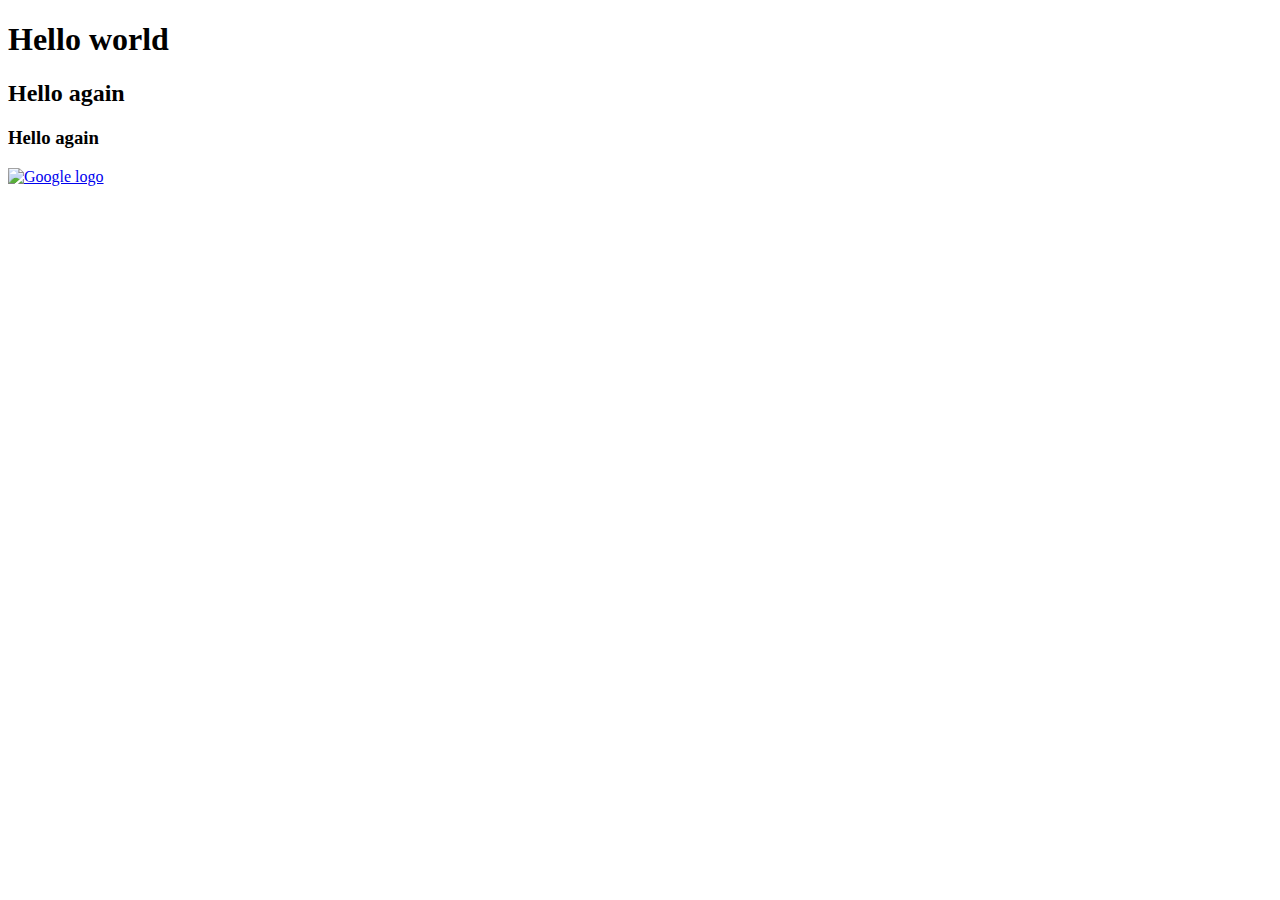
==== html_basic/index.html @ da2e268b "Intranet assignment" ====
<!DOCTYPE html>
<html lang="en">
    <head>
        <meta charset="utf-8">
        <title>This is the Title</title>
    </head>
    <body>
        <h1>Hello world</h1>
        <h2>Hello again</h2>
        <h3> Hello again</h3>
        <p> </p>
        <p> </p>
        <p> </p>
        <p> </p>
        <a href="https://www.google.com">
            <img src="https://www.google.com/images/branding/googlelogo/1x/googlelogo_color_272x92dp.png" alt="Google logo">
        </a>
    </body>
</html>
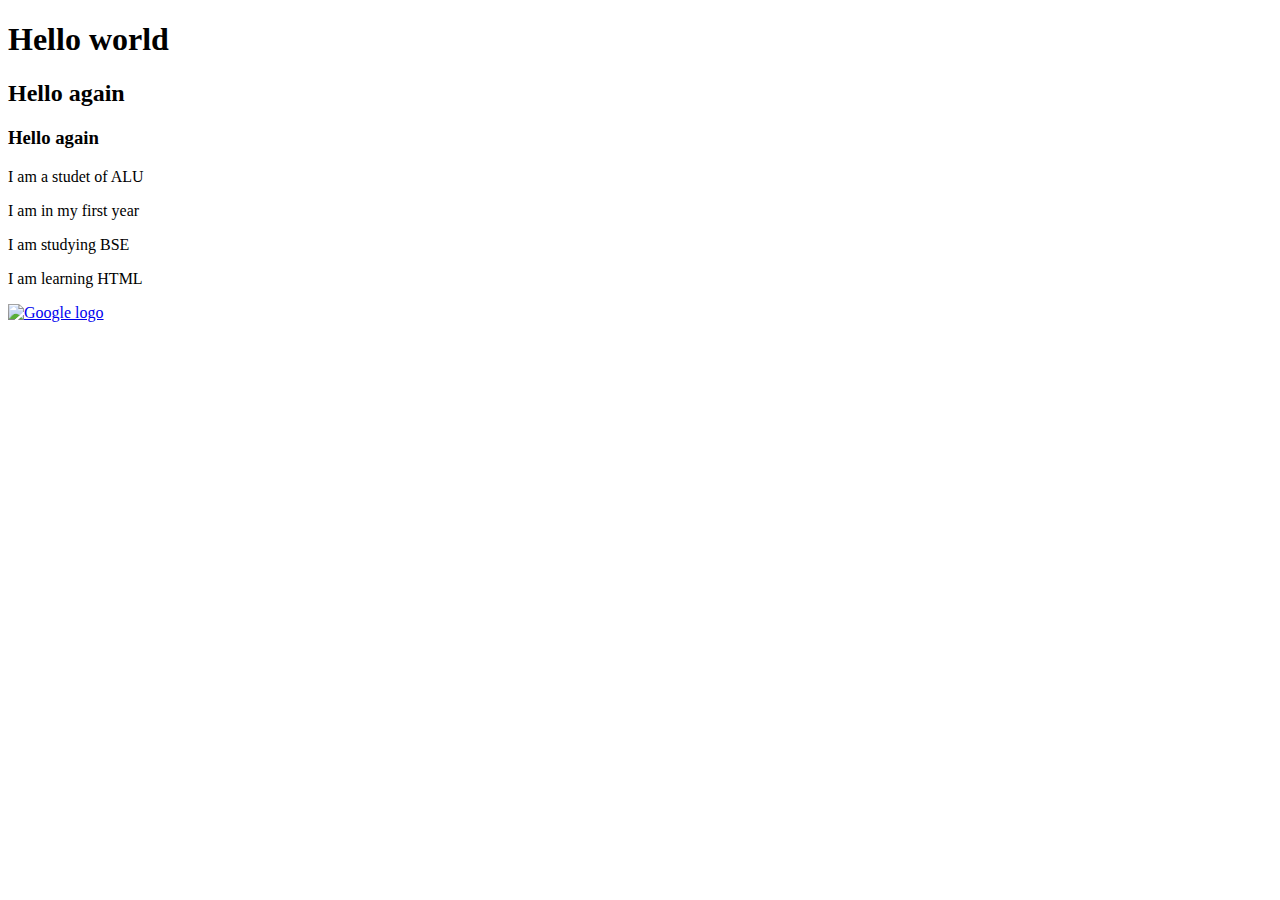
==== commit 2c4e4987: "task 2" ====
--- a/html_basic/index.html
+++ b/html_basic/index.html
@@ -8,10 +8,10 @@
         <h1>Hello world</h1>
         <h2>Hello again</h2>
         <h3> Hello again</h3>
-        <p> </p>
-        <p> </p>
-        <p> </p>
-        <p> </p>
+        <p>I am a studet of ALU </p>
+        <p>I am in my first year </p>
+        <p>I am studying BSE</p>
+        <p>I am learning HTML </p>
         <a href="https://www.google.com">
             <img src="https://www.google.com/images/branding/googlelogo/1x/googlelogo_color_272x92dp.png" alt="Google logo">
         </a>
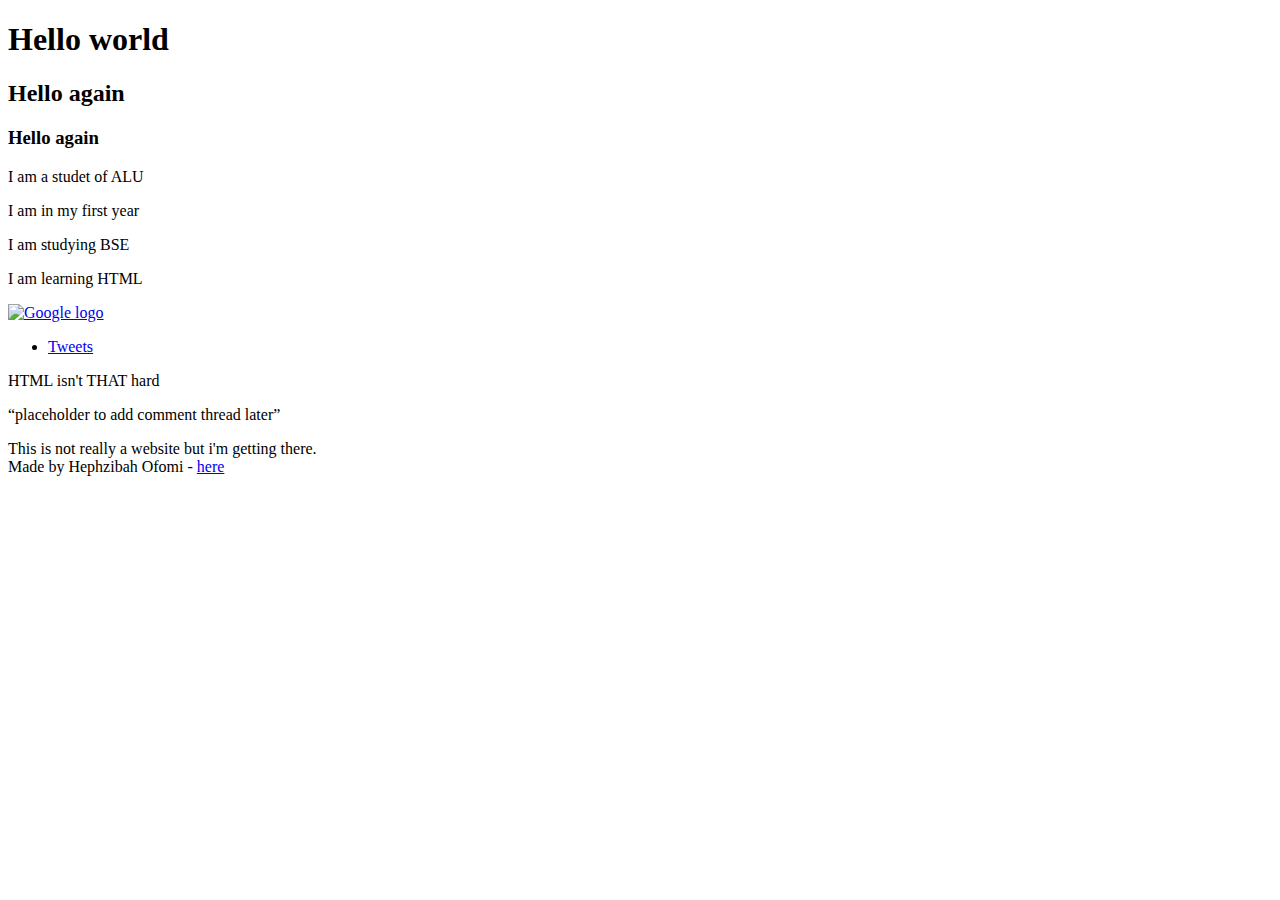
==== commit 67fd5e73: "task 3" ====
--- a/html_basic/index.html
+++ b/html_basic/index.html
@@ -15,5 +15,27 @@
         <a href="https://www.google.com">
             <img src="https://www.google.com/images/branding/googlelogo/1x/googlelogo_color_272x92dp.png" alt="Google logo">
         </a>
+
+        <header>
+            <ul>
+              <li><a href="tweets.html">Tweets</a></li>
+            </ul>
+          </header>
+    
+            <!-- Main Content -->
+      <main>
+        <article>
+          <!-- Your existing content goes here -->
+          <p>HTML isn't THAT hard</p>
+        </article>
+        <aside>
+          <p>“placeholder to add comment thread later”</p>
+        </aside>
+      </main>
+    
+        <!-- Footer -->
+        <footer>
+            <p>This is not really a website but i'm getting there. <br>Made by Hephzibah Ofomi - <a href="https://example.com" target="_blank">here</a></p>
+          </footer>
     </body>
 </html>